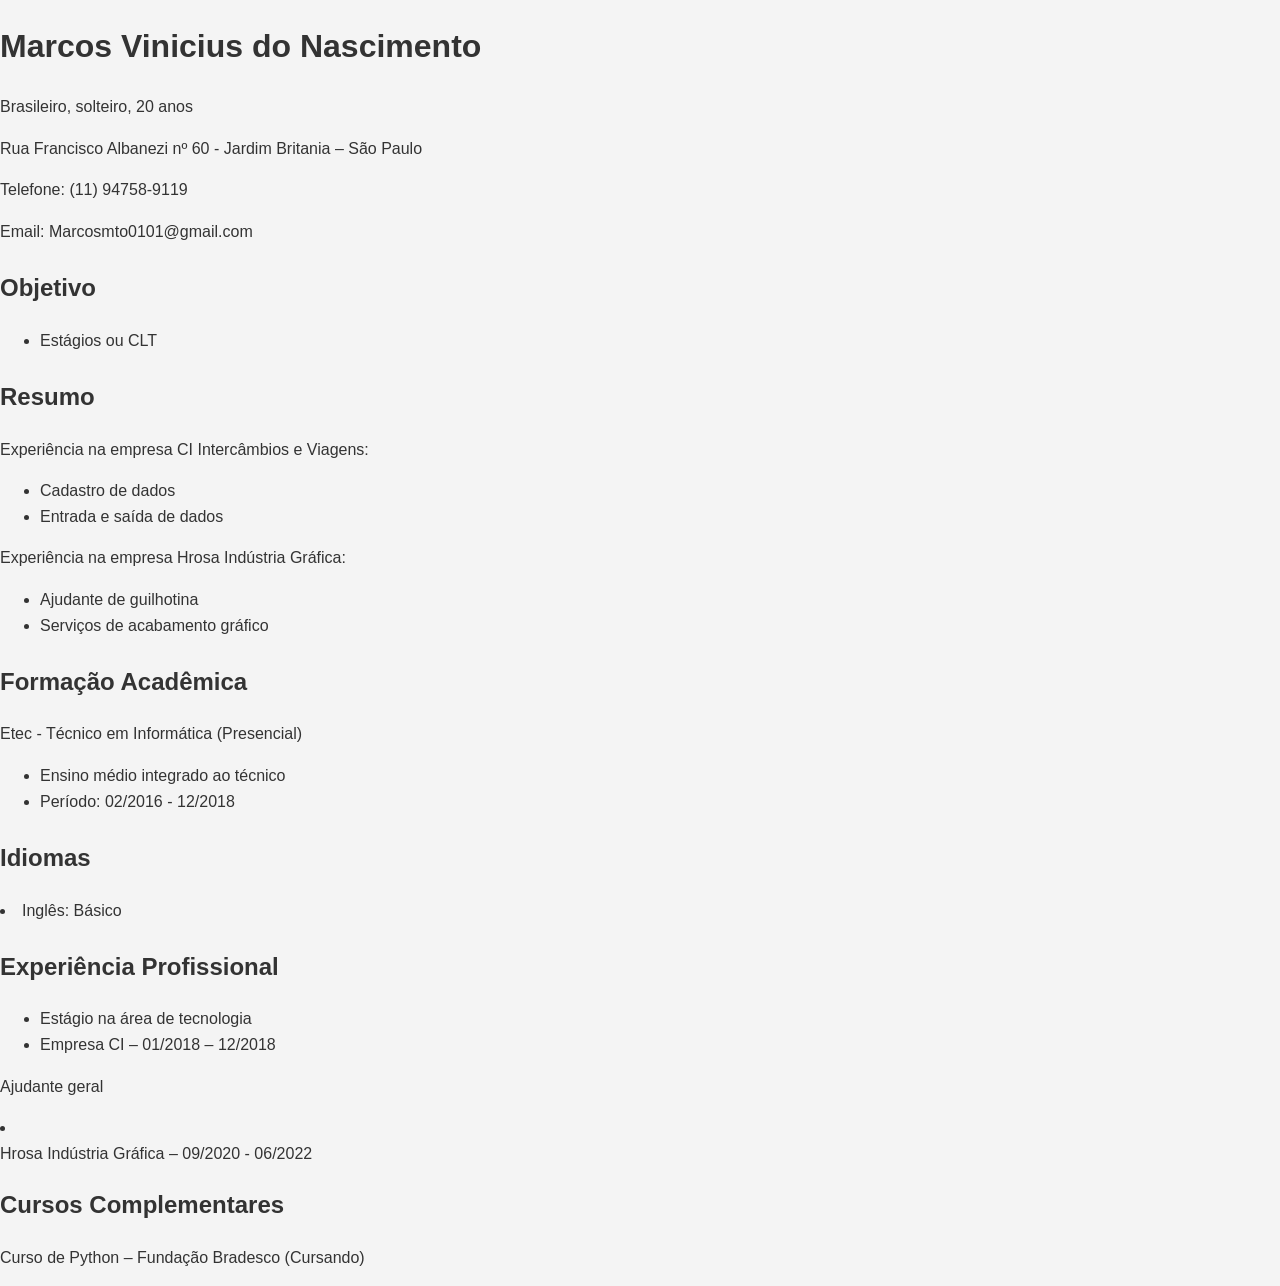
==== curriculo.html @ 3cfb88e5 "upload do curriculo construido em html" ====
<!DOCTYPE html>
<html lang="pt-BR">
<head>
<meta charset="UTF-8">
<title>Currículo - Marcos Vinicius</title>

 <style>
    body {
font-family: Arial, sans-serif;
margin: 0;
background: #f4f4f4;
color: #333;
line-height: 1.6;
}

main {
max-width: 800px;
margin: 40px auto;
background: #fff;
padding: 30px;
border-radius: 10px;
box-shadow: 0 0 10px rgba(0, 0, 0, 0.1);
}
header h1 {
margin-bottom: 5px;
}

section {
margin-top: 25px;
}


 </style>

</head>

<body>






<headr>
<h1>Marcos Vinicius do Nascimento</h1>
<p>Brasileiro, solteiro, 20 anos</p>

<p>Rua Francisco Albanezi nº 60 - Jardim Britania – São Paulo</p>
<p>Telefone: (11) 94758-9119</p>
<p>Email: Marcosmto0101@gmail.com</p>
</headr>



<section>
<h2 >Objetivo</h2>
<ul>
<li>Estágios ou CLT</li>
</ul>
</section>

<section>
<h2>Resumo</h2>
<p>Experiência na empresa CI Intercâmbios e Viagens:</p>
<ul>
<li>Cadastro de dados</li>
<li>Entrada e saída de dados</li>
</ul>


<p>Experiência na empresa Hrosa Indústria Gráfica:</p>
<ul>
<li>Ajudante de guilhotina</li>
<li>Serviços de acabamento gráfico</li>
</ul>
</section>

<section>
<h2>Formação Acadêmica</h2>
<p>Etec - Técnico em Informática (Presencial)</p>
<ul>
<li>Ensino médio integrado ao técnico</li>
<li>Período: 02/2016 - 12/2018</li>
</ul>
</section>

<section>
<h2>Idiomas</h2>
<li>Inglês: Básico</li>
</section>

<section>
<h2>Experiência Profissional</h2>
<ul>
<li>Estágio na área de tecnologia</li>
<li>Empresa CI – 01/2018 – 12/2018</li>
</ul>


<p>Ajudante geral</p>
<li></li>Hrosa Indústria Gráfica – 09/2020 - 06/2022</p>
</section>


<h2>Cursos Complementares</h2>
<p>Curso de Python – Fundação Bradesco (Cursando)</p>




</body>
</html>
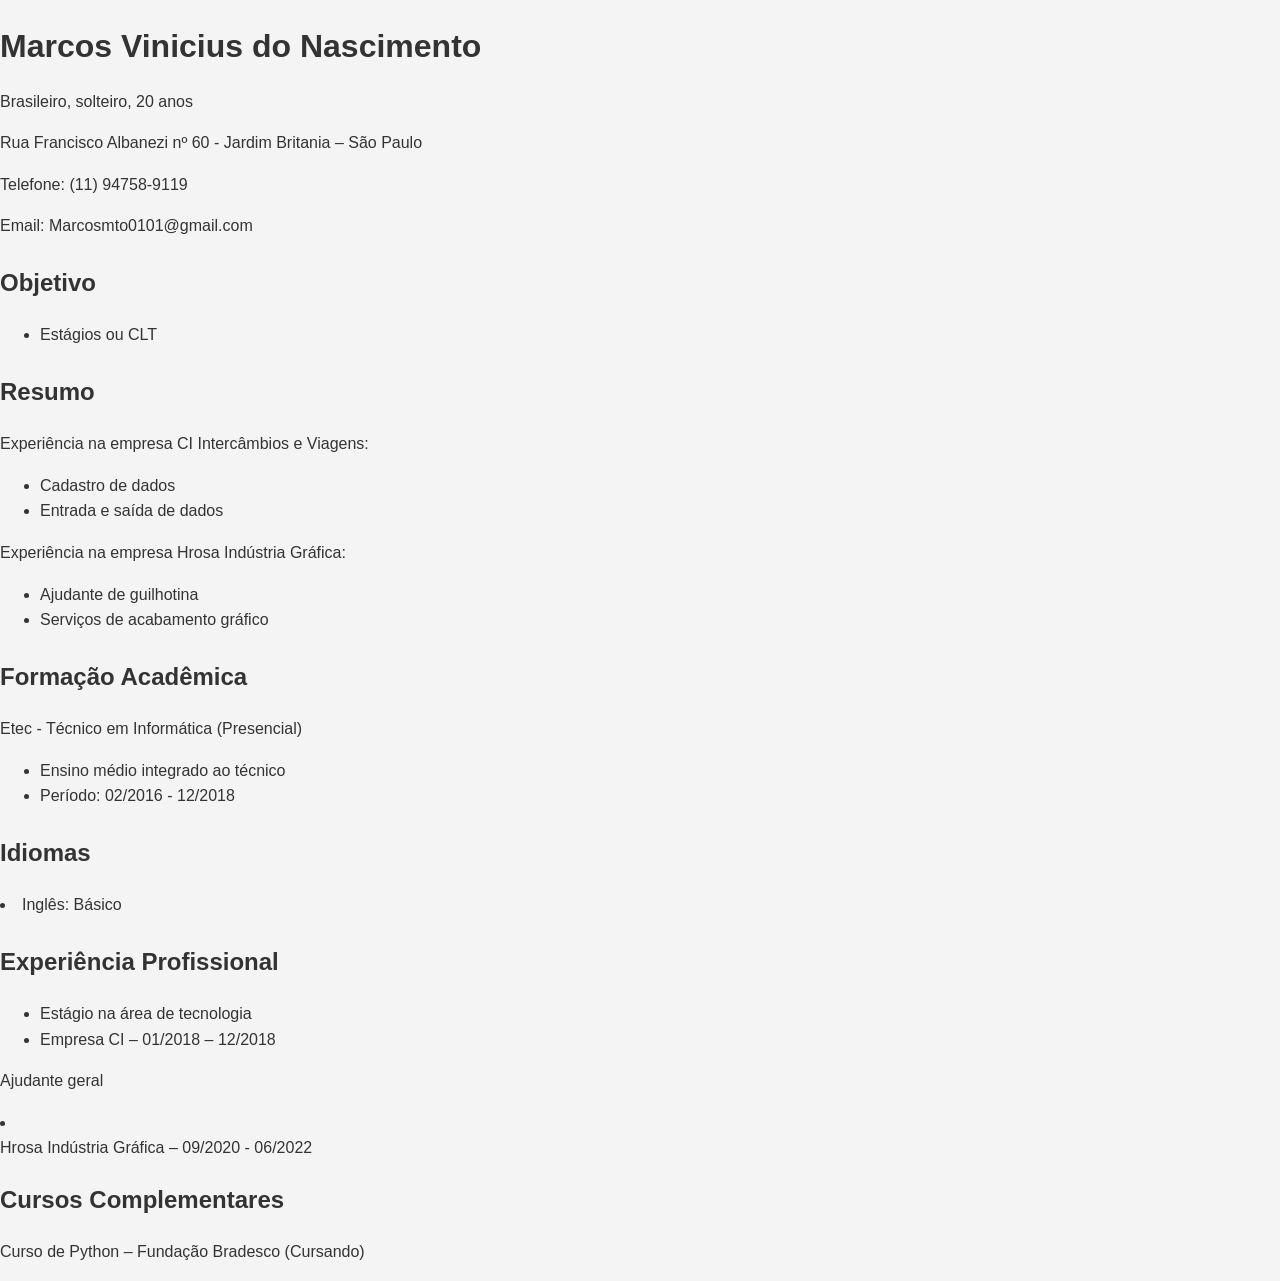
==== commit 9b4ad3c4: "alteração na seção e nas letras" ====
--- a/curriculo.html
+++ b/curriculo.html
@@ -24,6 +24,9 @@
 header h1 {
 margin-bottom: 5px;
 }
+address {
+font-style: normal;
+}
 
 section {
 margin-top: 25px;
@@ -41,14 +44,15 @@
 
 
 
-<headr>
+<header>
+
 <h1>Marcos Vinicius do Nascimento</h1>
 <p>Brasileiro, solteiro, 20 anos</p>
 
 <p>Rua Francisco Albanezi nº 60 - Jardim Britania – São Paulo</p>
 <p>Telefone: (11) 94758-9119</p>
 <p>Email: Marcosmto0101@gmail.com</p>
-</headr>
+</header>
 
 
 
